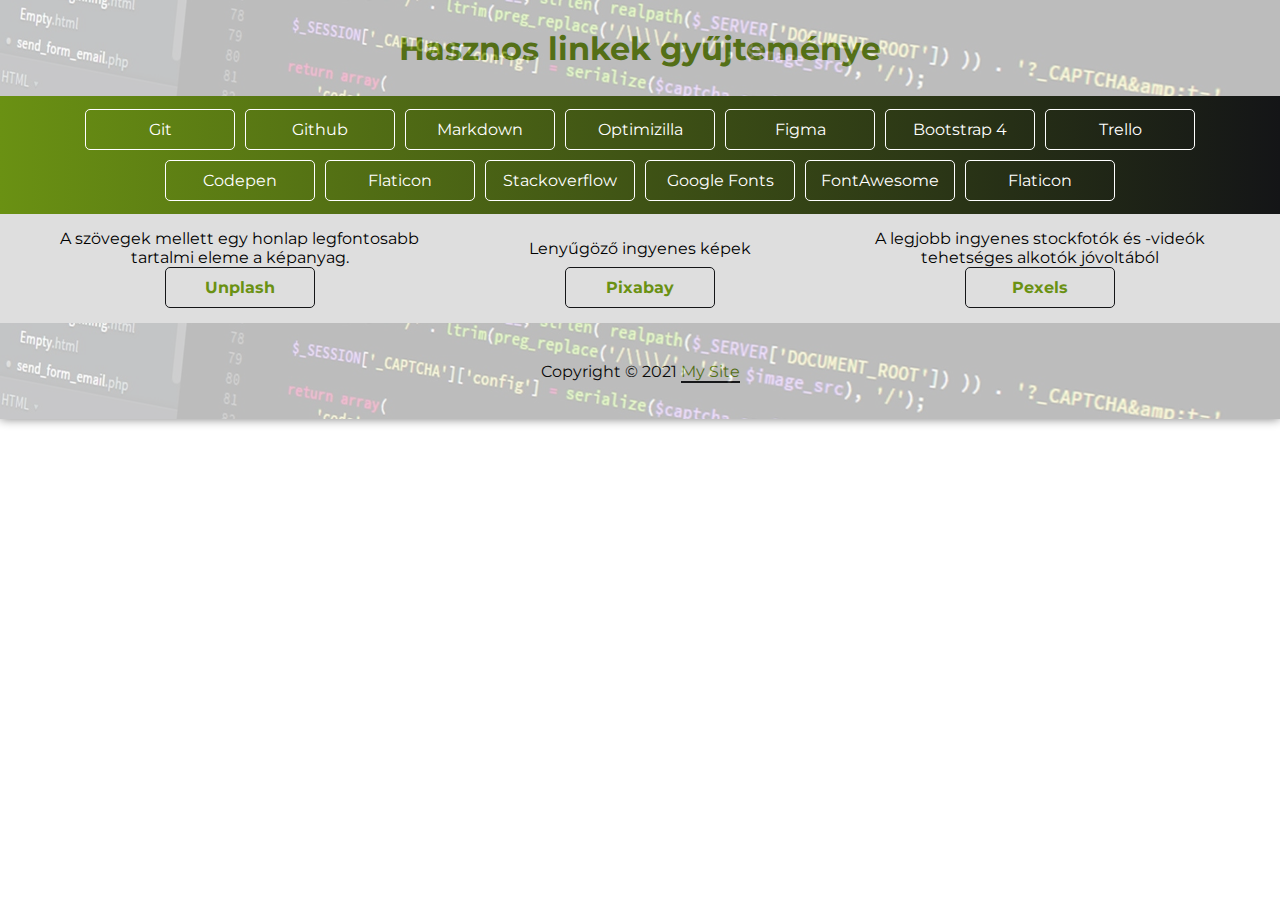
==== index.html @ 53323db9 "first commit" ====
<!DOCTYPE html>
<html lang="hu">

<head>
  <meta charset="UTF-8">
  <meta http-equiv="X-UA-Compatible" content="IE=edge">
  <meta name="viewport" content="width=device-width, initial-scale=1.0">
  <title>Hasznos linkek</title>
  <link rel="stylesheet" href="style.css">

</head>

<body>

  <div class="container">
    <header>
      
    <h1>Hasznos linkek gyűjteménye</h1>

    </header>

    <nav>
      <a target="_blank" href="https://git-scm.com/downloads"
      title="Git is a free and open source distributed version control system.">Git</a>
    <a target="_blank" href="http://https://github.com"
      title="GitHub is where over 65 million developers shape the future of software, together. ">Github</a>
    <a target="_blank" href="https://www.markdownguide.org/basic-syntax/"
      title="Markdown is a text-to-HTML conversion tool for web writers.">Markdown</a>
    <a target="_blank" href="https://imagecompressor.com" title="Online Image Сompressor">Optimizilla</a>
    <a target="_blank" href="https://www.figma.com/" title="UI Design Tool">Figma</a>
    <a target="_blank" href="https://getbootstrap.com/docs/4.6/getting-started/introduction/">Bootstrap 4</a>
    <a target="_blank" href="https://www.trello.com/" title="Együttműködés, projektmenedzsment">Trello</a>
    <a target="_blank" href="https://codepen.io/"
      title="The best place to build, test, and discover front-end code.">Codepen</a>
    <a target="_blank" href="https://www.flaticon.com/" title="Free vector icons and stickers ">Flaticon</a>
    <a target="_blank" href="https://stackoverflow.com/"
      title="Find the best answer to your technical question.">Stackoverflow</a>
    <a target="_blank" href="https://fonts.google.com/" title="Find awesome fonts">Google Fonts</a>
    <a target="_blank" href="https://fontawesome.com/icons"
      title="Vector images that can be customized with CSS.">FontAwesome</a>
    <a target="_blank" href="https://www.freepik.com/author/flaticon" title="Free icons">Flaticon</a>

    </nav>

    <main>
      <section>
        <img alt="" src="https://picsum.photos/600?random=10">
        <p>A szövegek mellett egy honlap legfontosabb tartalmi eleme a képanyag.</p>
        <a target="_blank" href="https://unsplash.com/t/nature">Unplash</a>

      </section>

      <section>
        <img alt="" src="https://picsum.photos/600?random=1">
        <p>Lenyűgöző ingyenes képek</p>
        <a target="_blank" href="https://pixabay.com/hu/">Pixabay</a>

      </section>

      <section>

        <img alt="" src="https://picsum.photos/600?random=5">
        <p>A legjobb ingyenes stockfotók és -videók tehetséges alkotók jóvoltából</p>
        <a target="_blank" href="https://www.pexels.com/hu-hu/">Pexels</a>

      </section>
    </main>

    <footer>
      <p>Copyright &#169; 2021 <a href="/">My Site</a></p>
    </footer>
    


  </div>



</body>

</html>
---- style.css ----
@import url('https://fonts.googleapis.com/css2?family=Montserrat&display=swap');
:root{
    --pink: #6A9113;
    --blue: #141517;
}

*{
    box-sizing: border-box;
    padding: 0;
    margin: 0;
    font-family: 'Montserrat', sans-serif;
}

.container{
    max-width: 1400px;
    margin: 0 auto;
    box-shadow: 0 0 10px grey;
    position: relative;
}

header,footer{
    height: 6rem;
    /*border: 1px solid red;*/
    display: flex;
    justify-content: center;
    align-items: center;
}

header::before, footer::before{
    background-image: url(bg.jpg);
    background-size: cover;
    opacity: 0.3;
    content: "";
    width: 100%;
    height: 6rem;
    position: absolute;
    left: 0;
}

header::before{
    top: 0;
}

footer::before{
    bottom: 0;
}

h1{
    color: var(--pink)
}

footer a{
    text-decoration: none;color: var(--pink);
    border-bottom: 2px solid var(--blue);
}

nav{
    padding: 0.5rem;
    display: flex;
    flex-wrap: wrap;
    justify-content: center;
    align-items: center;
    background-image: linear-gradient(to right,var(--pink),var(--blue));
}

nav a{
    text-decoration: none;
    width: 150px;
    border: 1px solid white;
    padding: 10px;
    margin: 5px;
    text-align: center;
    cursor: pointer;
    color: white;
    border-radius: 5px;

}

nav a:hover{
    background-color: var(--blue);
    color: var(--pink);
}

main{
    background-color: rgba(190,190,190,0.5);
    display: flex;
    flex-wrap: wrap;
    justify-content: space-around;
}

section{
    max-width: 400px;
    display: flex;
    flex-direction: column;
    align-items: center;
    padding: 10px;
    margin: 5px;
    justify-content: space-between;
}

section img{
    width: 100%;
    border-radius: 10px;
}

p{
    text-align: center;
}

section a{
    text-decoration: none;
    width: 150px;
    color: var(--pink);
    border: 1px solid var(--blue);
    border-radius: 5px;
    padding: 10px;
    font-weight: bold;
    cursor: pointer;
    text-align: center;
   
}
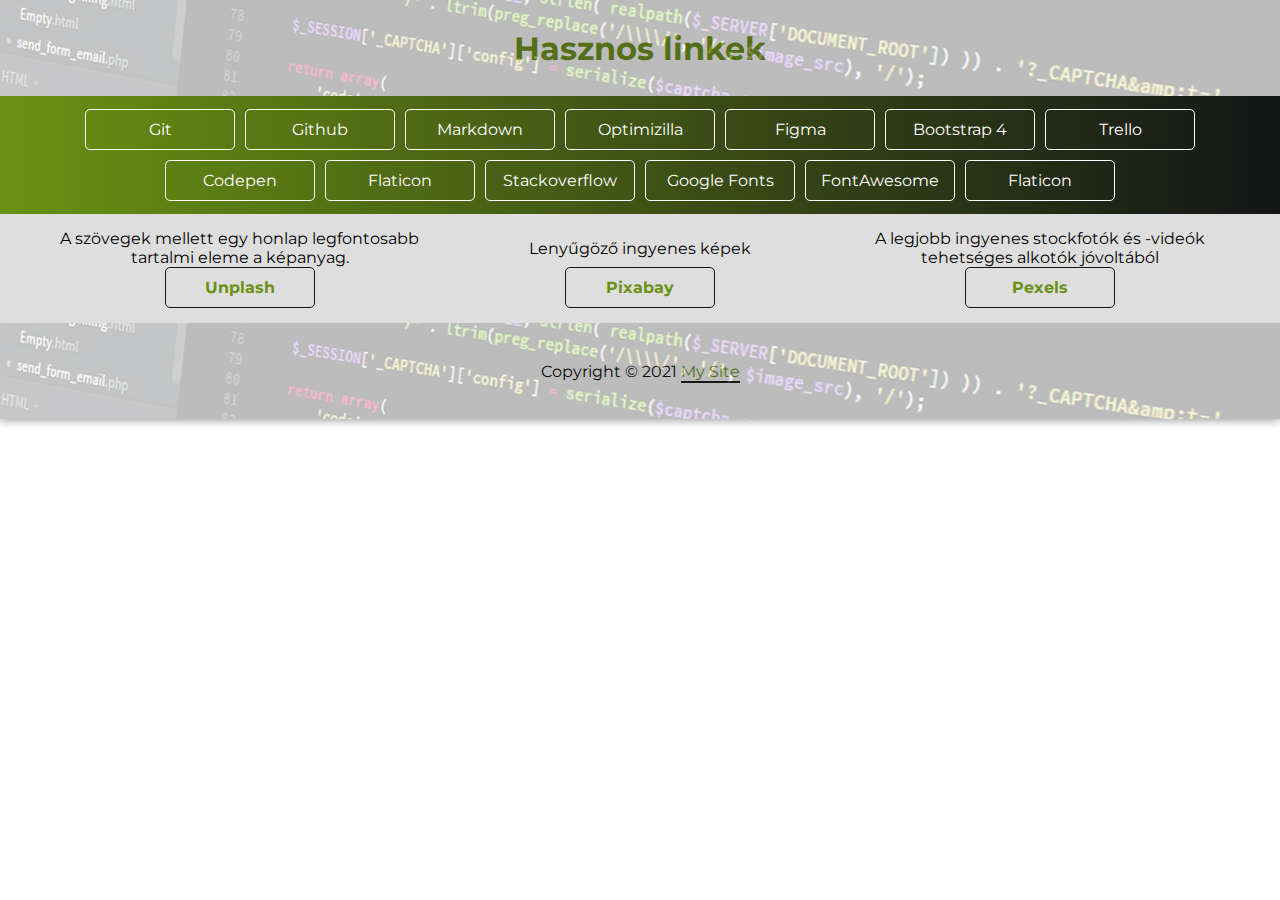
==== commit c88ca33a: "feltoltes Totyával" ====
--- a/index.html
+++ b/index.html
@@ -1,6 +1,6 @@
 <!DOCTYPE html>
 <html lang="hu">
-
+<!-- proba git javitas -->
 <head>
   <meta charset="UTF-8">
   <meta http-equiv="X-UA-Compatible" content="IE=edge">
@@ -15,7 +15,7 @@
   <div class="container">
     <header>
       
-    <h1>Hasznos linkek gyűjteménye</h1>
+    <h1>Hasznos linkek</h1>
 
     </header>
 
